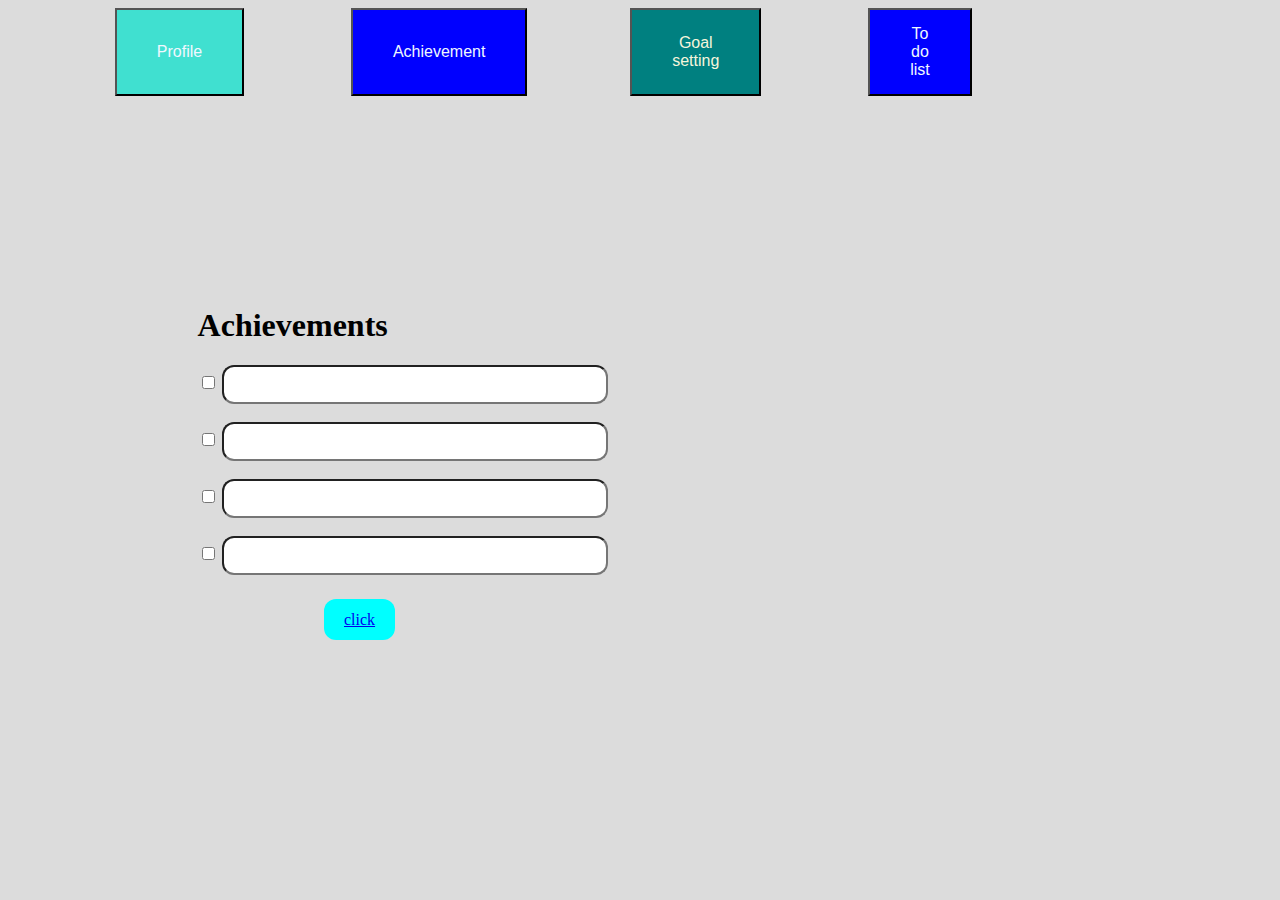
==== Achievement.html @ 9a7c28a3 "add files" ====
<!DOCTYPE html>
<html lang="en">
<head>
    <meta charset="UTF-8">
    <meta name="viewport" content="width=device-width, initial-scale=1.0">
    <title>Document</title>
    <link rel="stylesheet" href="achievement.css">
</head>
<body style="background-color: gainsboro;">
        <div class="navbar7">
            
            <li><img src="" alt=""></li>&nbsp;&nbsp;&nbsp;
            <button id="pro">Profile</button>&nbsp;&nbsp;&nbsp;
             <button id="achieve">Achievement</button>&nbsp;&nbsp;
          <button id="goals">Goal setting</button>&nbsp;&nbsp;&nbsp;
             <button id="todo">To do list</button>&nbsp;&nbsp;&nbsp;
             </div>
            
                <div class="checks">
        <h1>Achievements</h1>
        <label for="task"></label>
        <input type="checkbox"type ="text">
        <input type="text" id="box1">
        <br>
        <br>
        <label for="task"></label>
        <input type="checkbox"type ="text">
        <input type="text" id="box2">
        <br>
        <br>
        
        <label for="task1"></label>
        <input type="checkbox"type ="text">
        <input type="text" id="box3">
        <br>
        <br>
        <label for="task1"></label>
        <input type="checkbox"type ="text">
        <input type="text" id="box4">
        </div>
        <br>
        <br>
        <a href="goals-setting.html" id="click">click</a>
        </div>
        
        
       
       
       
     

</body>
</html>
---- achievement.css ----
.navbar7{
    display: flex;
    margin-right: 25%;
    gap: 5%;
}
#pro{
  background-color: turquoise; 
  color: aliceblue; 
  padding: 15px 40px;
  font-size: medium;
}
#achieve{
    color: aliceblue;
    background-color: blue;
    padding: 15px 40px;
  font-size: medium;

}
#goals{
    color:beige;
    background-color:teal;
    padding: 15px 40px;
  font-size: medium;
}
#todo{
color: aliceblue;
background-color: blue;
padding: 15px 40px;
  font-size: medium;
}
.checks{
    padding-top: 15%;
    margin-left: 15%;

}
#box1{
    border-radius: 12px;
    padding: 10px 30px;
    width: 30%;
}
#box2{
    border-radius: 12px;
    padding: 10px 30px;
    width: 30%;
}
#box3{
    border-radius: 12px;
    padding: 10px 30px;
    width: 30%;
}
#box4{
    border-radius: 12px;
    padding: 10px 30px;
    width: 30%;
}
#click{
    border-radius: 12px;
    background-color: cyan;
    margin-left: 25%;
    padding: 12px 20px;
}
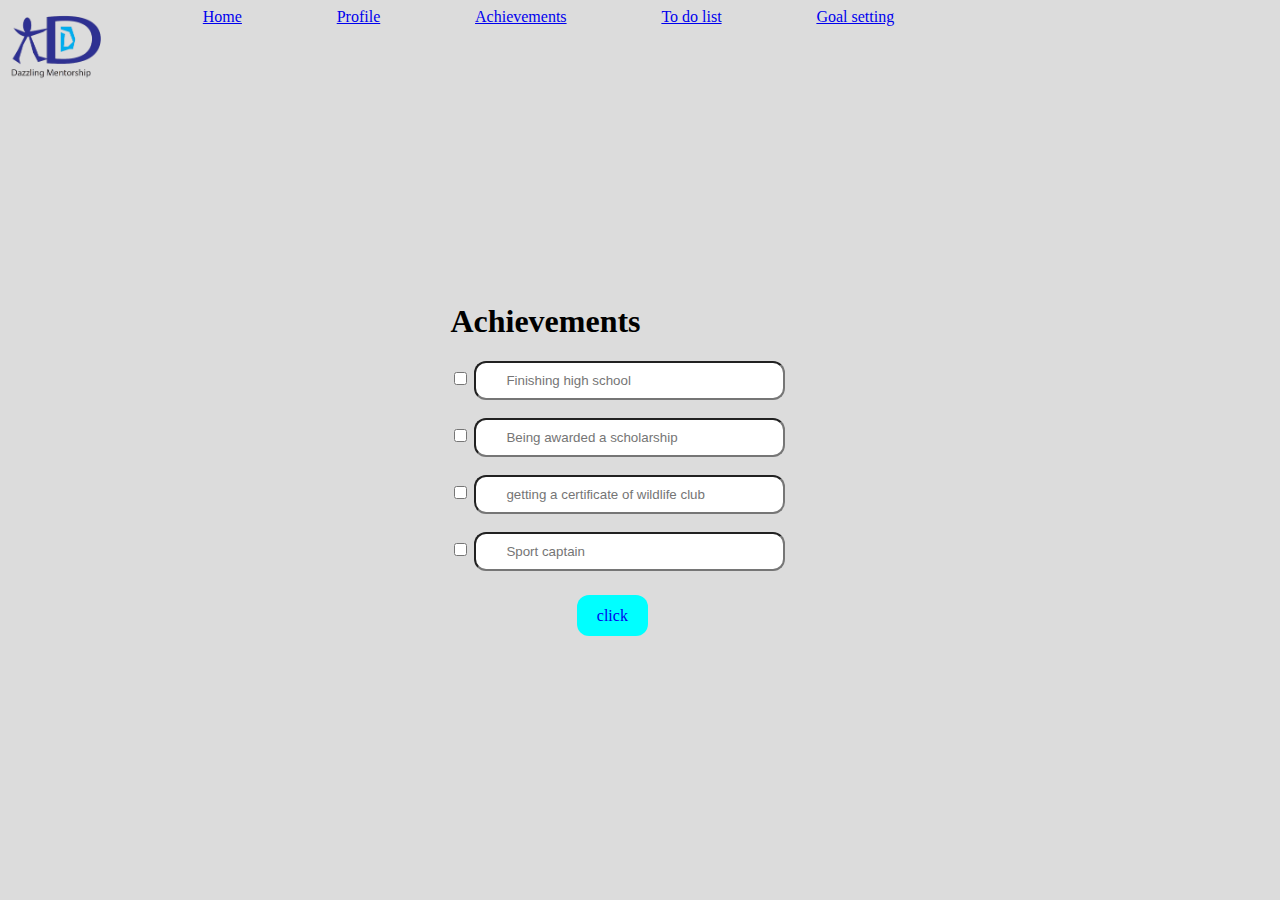
==== commit 9bde9164: "add changes" ====
--- a/Achievement.html
+++ b/Achievement.html
@@ -7,41 +7,42 @@
     <link rel="stylesheet" href="achievement.css">
 </head>
 <body style="background-color: gainsboro;">
+    <div>
         <div class="navbar7">
+            <li><img src="./images/logo-removebg-preview.png" alt="" id="logo"></li>
+            <a href="landing-page.html">Home</a>
+            <a href="Achievement.html">Profile</a>
+            <a href="to-do-list.html">Achievements</a>
+            <a href="goals-setting.html">To do list</a>
+            <a href="index.html">Goal setting</a> 
+        </div>
             
-            <li><img src="" alt=""></li>&nbsp;&nbsp;&nbsp;
-            <button id="pro">Profile</button>&nbsp;&nbsp;&nbsp;
-             <button id="achieve">Achievement</button>&nbsp;&nbsp;
-          <button id="goals">Goal setting</button>&nbsp;&nbsp;&nbsp;
-             <button id="todo">To do list</button>&nbsp;&nbsp;&nbsp;
-             </div>
-            
-                <div class="checks">
-        <h1>Achievements</h1>
-        <label for="task"></label>
-        <input type="checkbox"type ="text">
-        <input type="text" id="box1">
-        <br>
-        <br>
-        <label for="task"></label>
-        <input type="checkbox"type ="text">
-        <input type="text" id="box2">
-        <br>
-        <br>
+        <div class="checks">
+            <h1>Achievements</h1>
+            <label for="task"></label>
+            <input type="checkbox"type ="text">
+            <input type="text" id="box1" placeholder="Finishing high school">
+            <br>
+            <br>
+            <label for="task"></label>
+            <input type="checkbox"type ="text">
+            <input type="text" id="box2" placeholder="Being awarded a scholarship">
+            <br>
+            <br>
         
-        <label for="task1"></label>
-        <input type="checkbox"type ="text">
-        <input type="text" id="box3">
-        <br>
-        <br>
-        <label for="task1"></label>
-        <input type="checkbox"type ="text">
-        <input type="text" id="box4">
+            <label for="task1"></label>
+            <input type="checkbox"type ="text">
+            <input type="text" id="box3" placeholder="getting a certificate of wildlife club">
+            <br>
+            <br>
+            <label for="task1"></label>
+            <input type="checkbox"type ="text">
+            <input type="text" id="box4" placeholder="Sport captain">
         </div>
         <br>
         <br>
         <a href="goals-setting.html" id="click">click</a>
-        </div>
+    </div>
         
         
        
--- a/achievement.css
+++ b/achievement.css
@@ -1,10 +1,12 @@
 
 
-.navbar7{
+ .navbar7{
     display: flex;
     margin-right: 25%;
-    gap: 5%;
-}
+    text-decoration: none;
+    gap: 10%;
+} 
+
 #pro{
   background-color: turquoise; 
   color: aliceblue; 
@@ -32,6 +34,83 @@
 }
 .checks{
     padding-top: 15%;
+    margin-left: 35%;
+
+}
+#box1{
+    border-radius: 12px;
+    padding: 10px 30px;
+    width: 30%;
+}
+#box2{
+    border-radius: 12px;
+    padding: 10px 30px;
+    width: 30%;
+}
+#box3{
+    border-radius: 12px;
+    padding: 10px 30px;
+    width: 30%;
+}
+#box4{
+    border-radius: 12px;
+    padding: 10px 30px;
+    width: 30%;
+}
+#click{
+    border-radius: 12px;
+    background-color: cyan;
+    margin-left: 45%;
+    padding: 12px 20px;
+    text-decoration: none;
+}
+#logo{
+  width: 100px;
+}
+@media screen and (min-width: 200px) and (max-width:600px) {
+  .navbar7 {
+  flex-direction: column; 
+  text-decoration: none;   
+  }
+  #logo{
+width: 100px;
+  } 
+.navbar7{
+     display: flex;
+    flex-wrap: wrap;
+    margin-right: 15%;
+    gap: 10%;
+} 
+.li a{
+display: block;
+}
+#pro{
+  background-color: turquoise; 
+  color: aliceblue; 
+  padding: 10px 10px;
+  font-size: medium;
+}
+#achieve{
+    color: aliceblue;
+    background-color: blue;
+    padding: 15px 40px;
+  font-size: medium;
+
+}
+#goals{
+    color:beige;
+    background-color:teal;
+    padding: 15px 40px;
+  font-size: medium;
+}
+#todo{
+color: aliceblue;
+background-color: blue;
+padding: 15px 40px;
+  font-size: medium;
+}
+.checks{
+    padding-top: 15%;
     margin-left: 15%;
 
 }
@@ -58,6 +137,85 @@
 #click{
     border-radius: 12px;
     background-color: cyan;
-    margin-left: 25%;
+    margin-left: 45%;
     padding: 12px 20px;
-}+    text-decoration: none;
+}
+#logo{
+  width: 100px;
+}
+  }
+  @media screen and (min-width: 701px)and (max-width:990px) {
+    .checks{
+      width: 100px;  
+  }
+  .navbar7{
+    display: flex;
+    margin-right: 25%;
+    text-decoration: none;
+    gap: 10%;
+} 
+
+#pro{
+  background-color: turquoise; 
+  color: aliceblue; 
+  padding: 15px 40px;
+  font-size: medium;
+}
+#achieve{
+    color: aliceblue;
+    background-color: blue;
+    padding: 15px 40px;
+  font-size: medium;
+
+}
+#goals{
+    color:beige;
+    background-color:teal;
+    padding: 15px 40px;
+  font-size: medium;
+}
+#todo{
+color: aliceblue;
+background-color: blue;
+padding: 15px 40px;
+  font-size: medium;
+}
+.checks{
+    padding-top: 15%;
+    margin-left: 35%;
+
+}
+#box1{
+    border-radius: 12px;
+    padding: 10px 30px;
+    width: 30%;
+}
+#box2{
+    border-radius: 12px;
+    padding: 10px 30px;
+    width: 30%;
+}
+#box3{
+    border-radius: 12px;
+    padding: 10px 30px;
+    width: 30%;
+}
+#box4{
+    border-radius: 12px;
+    padding: 10px 30px;
+    width: 30%;
+}
+#click{
+    border-radius: 12px;
+    background-color: cyan;
+    margin-left: 45%;
+    padding: 12px 20px;
+    text-decoration: none;
+}
+#logo{
+  width: 100px;
+}
+}
+  
+   